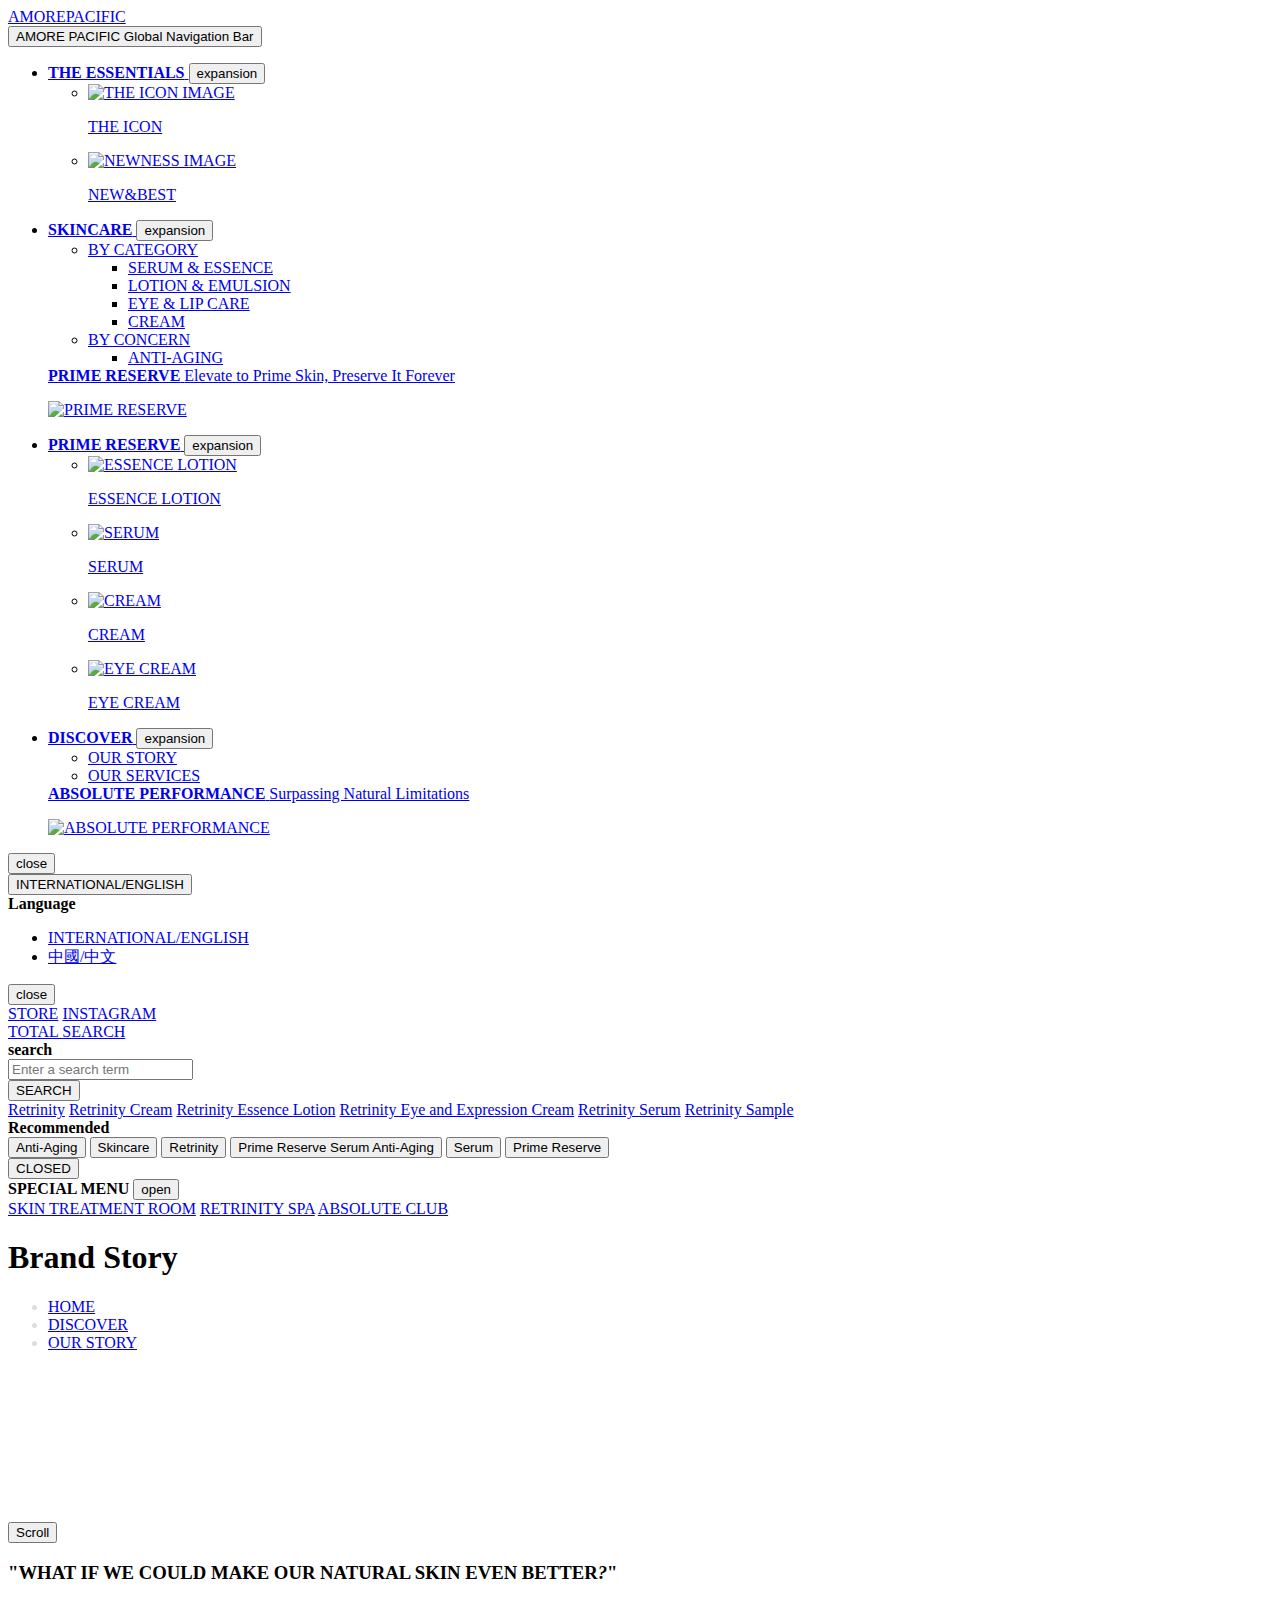
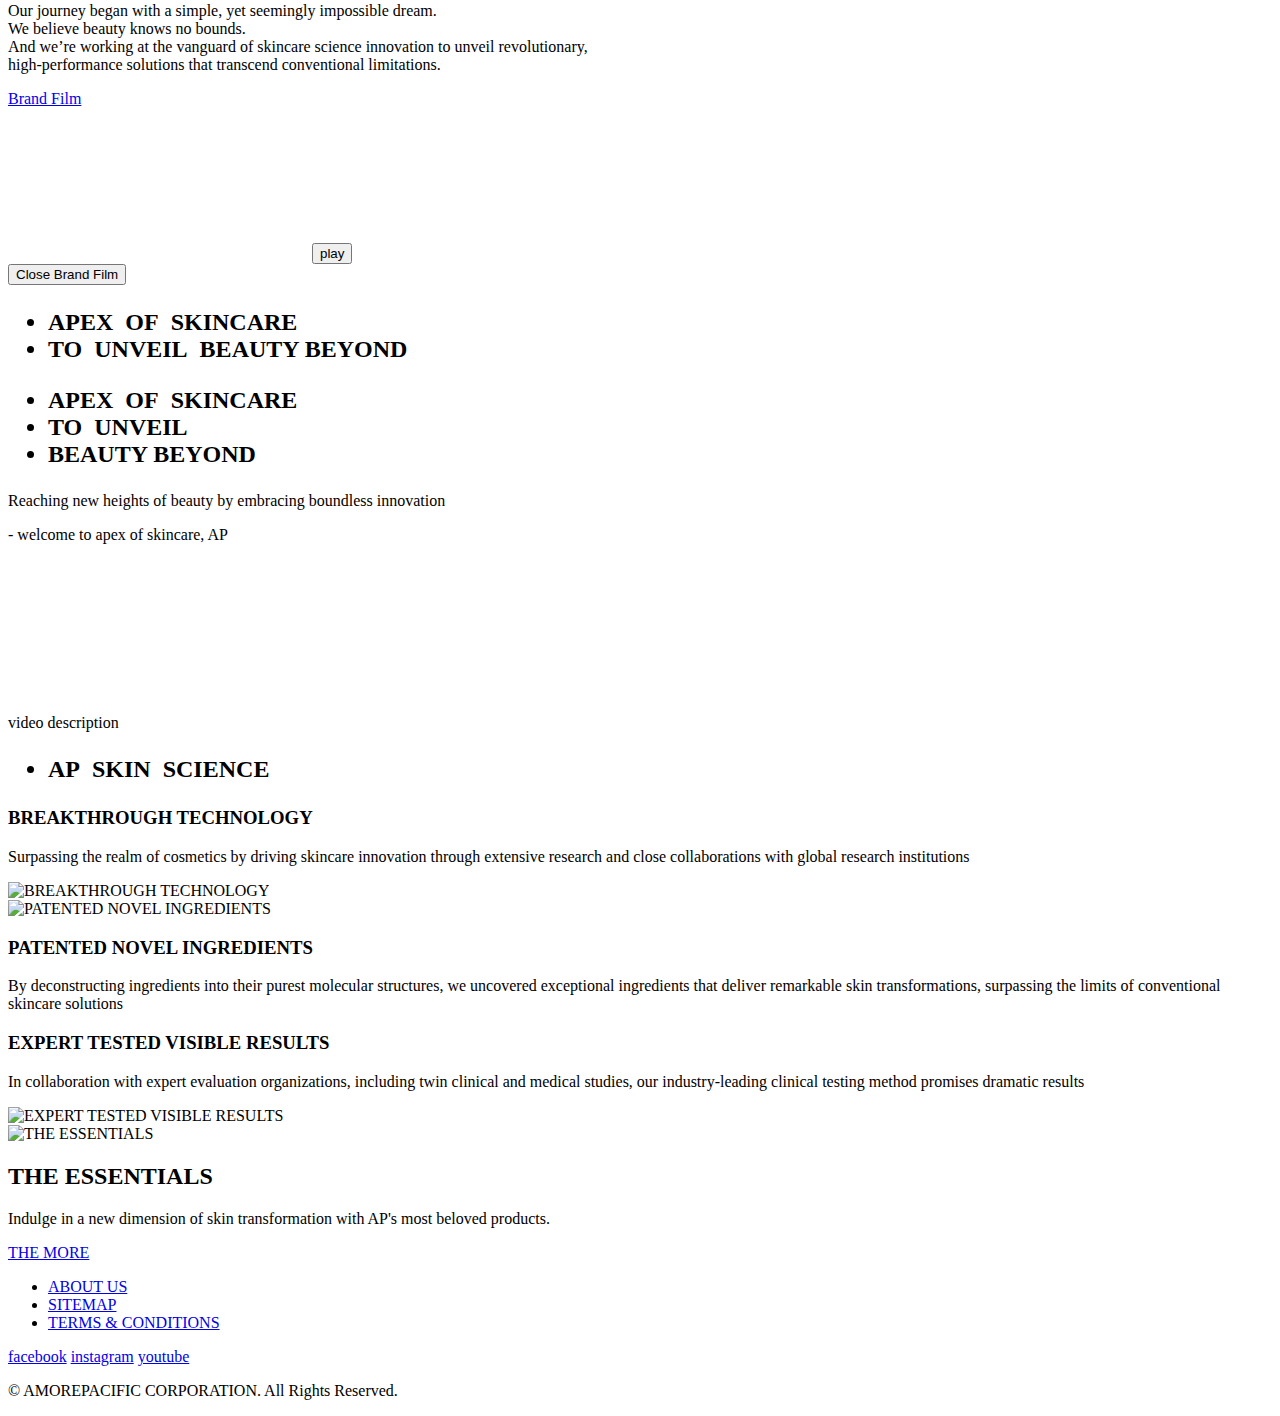
==== test.html @ 3312e4aa "Update test.html" ====
<!DOCTYPE html>
<html lang="en">
	<head>
		<meta charset="UTF-8" />
		<meta http-equiv="X-UA-Compatible" content="IE=Edge" />
		<meta name="viewport" content="width=device-width, minimum-scale=1.0, maximum-scale=1.0, user-scalable=no" />
		<meta name="format-detection" content="telephone=no" />

		<title>Brand Story | AP International</title>

		<link rel="canonical" href="https://www.ap-beauty.com/int/en/discover/our-story.html" />
		<meta name="description" content="Absolute Performance - We believe that beauty should have no limits,  pushing forward with our research, rejecting conventional wisdom until we uncovered the secret. " />
		<meta name="keywords" content="" />
		<meta property="og:type" content="website" />
		<meta property="og:title" content="Brand Story | AP International" />
		<meta property="og:description" content="Absolute Performance - We believe that beauty should have no limits,  pushing forward with our research, rejecting conventional wisdom until we uncovered the secret. " />
		<meta property="og:url" content="https://www.ap-beauty.com/int/en/discover/our-story.html" />
		<meta property="og:image" content="https://www.ap-beauty.com/int/en/meta/__icsFiles/afieldfile/2023/01/27/OG_Image_4.jpg" />
		<meta property="twitter:card" content="summary_large_image" />
		<meta property="twitter:title" content="Brand Story | AP International" />
		<meta property="twitter:description" content="Absolute Performance - We believe that beauty should have no limits,  pushing forward with our research, rejecting conventional wisdom until we uncovered the secret. " />
		<meta property="twitter:url" content="https://www.ap-beauty.com/int/en/discover/our-story.html" />
		<meta property="twitter:image" content="https://www.ap-beauty.com/int/en/meta/__icsFiles/afieldfile/2023/01/27/OG_Image_4.jpg" />
		<meta property="fb:app_id" content="" />
		<meta name="google-site-verification" content="olPkRQAANWqPnTp7lhngHnbXj6jCDC0pzddFtUQvUuQ" />

		<link rel="shortcut icon" href="https://amc.apglobal.com/image/384224417642/image_c3dqovni0d47f6dsfos191740l/-FICO" />
		<link rel="stylesheet" href="https://prd-en-int.ap-beauty.com/int/en/resource/css/import.css" />
		<!--import.css-->
		<script src="https://prd-en-int.ap-beauty.com/int/en/resource/js/jquery-3.6.3.min.js"></script>
		<!--jquery-3.6.3.min.js-->
		<script src="https://prd-en-int.ap-beauty.com/int/en/resource/js/common.js"></script>
		<!--common.js-->
		<script src="https://prd-en-int.ap-beauty.com/int/en/resource/js/search.js"></script>
		<!--search.js-->
		<script src="https://prd-en-int.ap-beauty.com/int/en/resource/js/swiper-bundle.min.js"></script>
		<script src="https://cdnjs.cloudflare.com/ajax/libs/gsap/3.11.3/gsap.min.js"></script>
		<script src="https://cdnjs.cloudflare.com/ajax/libs/gsap/3.11.3/ScrollTrigger.min.js"></script>
		<!--swiper-bundle.min.js-->
		<!-- Google Tag Manager -->
		<script>
			(function (w, d, s, l, i) {
				w[l] = w[l] || [];
				w[l].push({ "gtm.start": new Date().getTime(), event: "gtm.js" });
				var f = d.getElementsByTagName(s)[0],
					j = d.createElement(s),
					dl = l != "dataLayer" ? "&l=" + l : "";
				j.async = true;
				j.src = "https://www.googletagmanager.com/gtm.js?id=" + i + dl;
				f.parentNode.insertBefore(j, f);
			})(window, document, "script", "dataLayer", "GTM-N69CQLR");
		</script>
		<!-- End Google Tag Manager -->
	</head>
	<body>
		<!-- Google Tag Manager (noscript) -->
		<noscript><iframe src="https://www.googletagmanager.com/ns.html?id=GTM-N69CQLR" height="0" width="0" style="display: none; visibility: hidden"></iframe></noscript>
		<!-- End Google Tag Manager (noscript) -->

		<script>
			var dataLayer = dataLayer || [];
			var AP_DATA_GCID = "";
			var AP_DATA_CID = "";
			var AP_DATA_ISMEMBER = "";
			var AP_DATA_ISLOGIN = "";
			var AP_DATA_LOGINTYPE = "";
			var AP_DATA_CA = "";
			var AP_DATA_CD = "";
			var AP_DATA_CG = "";
			var AP_DATA_CT = "";

			var AP_DATA_SITENAME = "AP International";
			var AP_DATA_CHANNEL = /iPhone|iPod|iPad|BlackBerry|Android|Windows CE|LG|MOT|SAMSUNG|SonyEricsson/i.test(navigator.userAgent) ? "MOBILE" : "PC";
			var AP_DATA_PAGENAME = document.title;
			var AP_DATA_PAGETYPE = "";
			var AP_DATA_COUNTRY = "int";
			var AP_DATA_LANG = "en";
			var AP_DATA_BREAD = "HOME > DISCOVER > OUR STORY";

			console.log(AP_DATA_CHANNEL);
		</script>

		<div id="wrap">
			<!-- header -->
			<header id="header" ap-type="header" class="">
				<div class="layout_inner">
					<a href="javascript:void(0)" class="logo" ap-click-area="Header" ap-click-name="click Header" ap-click-data="Amorepacific Logo">AMOREPACIFIC</a>

					<nav id="gnb" ap-type="gnb">
						<!-- 23.02.08 태그변경 -->
						<button class="nv_btn" tabindex="0">AMORE PACIFIC Global Navigation Bar</button>
						<div class="gnb_inner">
							<ul class="gnb-1dep">
								<!-- THE ESSENTIALS -->
								<li class="gnb-1dep-item">
									<a href="javascript:void(0)" ap-click-area="GNB" ap-click-name="click GNB" ap-click-data="THE ESSENTIALS">
										<strong class="d1_a">THE ESSENTIALS</strong>
									</a>
									<button class="btn_lnb">expansion</button>
									<div class="lnb">
										<ul class="gnb-2dep">
											<li class="gnb-2dep-item">
												<a href="javascript:void(0)" ap-click-area="GNB" ap-click-name="click GNB" ap-click-data="THE ICON">
													<img src="../../resource/INT/images/temp/@gnb_img_01.png" alt="THE ICON IMAGE" />
													<p>THE ICON</p>
												</a>
											</li>
											<li class="gnb-2dep-item last">
												<a href="javascript:void(0)" ap-click-area="GNB" ap-click-name="click GNB" ap-click-data="NEWNESS">
													<img src="../../resource/INT/images/temp/@gnb_img_02.png" alt="NEWNESS IMAGE" />
													<p>NEW&BEST</p>
												</a>
											</li>
										</ul>
									</div>
								</li>

								<!-- SKINCARE -->
								<li class="gnb-1dep-item">
									<a href="javascript:void(0)" ap-click-area="GNB" ap-click-name="click GNB" ap-click-data="SKINCARE">
										<strong class="d1_a">SKINCARE</strong>
									</a>
									<button class="btn_lnb">expansion</button>
									<div class="lnb">
										<div class="screen">
											<ul class="gnb-2dep">
												<li class="gnb-2dep-item">
													<a href="javascript:void(0)" ap-click-area="GNB" ap-click-name="click GNB" ap-click-data="">BY CATEGORY</a>
													<ul class="gnb-3dep">
														<li class="gnb-3dep-item">
															<a href="javascript:void(0)" ap-click-area="GNB" ap-click-name="click GNB" ap-click-data="SERUM & ESSENCE">SERUM & ESSENCE</a>
														</li>
														<li class="gnb-3dep-item">
															<a href="javascript:void(0)" ap-click-area="GNB" ap-click-name="click GNB" ap-click-data="LOTION & EMULSION">LOTION & EMULSION</a>
														</li>
														<li class="gnb-3dep-item">
															<a href="javascript:void(0)" ap-click-area="GNB" ap-click-name="click GNB" ap-click-data="EYE & LIP CARE">EYE & LIP CARE</a>
														</li>
														<li class="gnb-3dep-item">
															<a href="javascript:void(0)" ap-click-area="GNB" ap-click-name="click GNB" ap-click-data="CREAM">CREAM</a>
														</li>
													</ul>
												</li>
												<li class="gnb-2dep-item">
													<a href="javascript:void(0)" ap-click-area="GNB" ap-click-name="click GNB" ap-click-data="BY CONCERN">BY CONCERN</a>
													<ul class="gnb-3dep">
														<li class="gnb-3dep-item">
															<a href="javascript:void(0)" ap-click-area="GNB" ap-click-name="click GNB" ap-click-data="ANTI-AGING">ANTI-AGING</a>
														</li>
													</ul>
												</li>
											</ul>
											<div class="banner last">
												<a href="javascript:void(0)">
													<div class="title">
														<!-- 23.02.08 태그변경 -->
														<strong>PRIME RESERVE</strong>
														<span>Elevate to Prime Skin, Preserve It Forever</span>
													</div>
													<p class="img">
														<img src="https://amc.apglobal.com/image/384224417642/image_dqauqnua3947l0i50m23m47r1f/-FJPG" alt="PRIME RESERVE" />
													</p>
												</a>
											</div>
										</div>
									</div>
								</li>

								<!-- PRIME RESERVE -->
								<li class="gnb-1dep-item">
									<a href="javascript:void(0)" ap-click-area="GNB" ap-click-name="click GNB" ap-click-data="PRIME RESERVE">
										<strong class="d1_a">PRIME RESERVE</strong>
									</a>
									<button class="btn_lnb">expansion</button>
									<div class="lnb">
										<!-- 221229 font-sm 추가 -->
										<ul class="gnb-2dep font-sm">
											<li class="gnb-2dep-item">
												<a href="javascript:void(0)" ap-click-area="GNB" ap-click-name="click GNB" ap-click-data="ESSENCE LOTION">
													<img src="../../resource/INT/images/temp/@gnb_img_04.png" alt="ESSENCE LOTION" />
													<p>ESSENCE LOTION</p>
												</a>
											</li>
											<li class="gnb-2dep-item">
												<a href="javascript:void(0)" ap-click-area="GNB" ap-click-name="click GNB" ap-click-data="SERUM">
													<img src="../../resource/INT/images/temp/@gnb_img_05.png" alt="SERUM" />
													<p>SERUM</p>
												</a>
											</li>
											<li class="gnb-2dep-item">
												<a href="javascript:void(0)" ap-click-area="GNB" ap-click-name="click GNB" ap-click-data="CREAM">
													<img src="../../resource/INT/images/temp/@gnb_img_07.png" alt="CREAM" />
													<p>CREAM</p>
												</a>
											</li>
											<li class="gnb-2dep-item last">
												<a href="javascript:void(0)" ap-click-area="GNB" ap-click-name="click GNB" ap-click-data="EYE & EXPRESSION">
													<img src="../../resource/INT/images/temp/@gnb_img_06.png" alt="EYE CREAM" />
													<p>EYE CREAM</p>
												</a>
											</li>
										</ul>
									</div>
								</li>

								<!-- DISCOVER -->
								<li class="gnb-1dep-item">
									<a href="javascript:void(0)" ap-click-area="GNB" ap-click-name="click GNB" ap-click-data="DISCOVER">
										<strong class="d1_a">DISCOVER</strong>
									</a>
									<button class="btn_lnb">expansion</button>
									<div class="lnb active">
										<div class="screen">
											<ul class="gnb-2dep">
												<li class="gnb-2dep-item">
													<a href="javascript:void(0)" ap-click-area="GNB" ap-click-name="click GNB" ap-click-data="OUR STORY">OUR STORY</a>
												</li>
												<li class="gnb-2dep-item">
													<a href="javascript:void(0)" ap-click-area="GNB" ap-click-name="click GNB" ap-click-data="OUR SERVICES">OUR SERVICES</a>
												</li>
											</ul>
											<div class="banner last">
												<a href="javascript:void(0)">
													<div class="title">
														<!-- 23.02.08 태그변경 -->
														<strong>ABSOLUTE PERFORMANCE</strong>
														<span>Surpassing Natural Limitations</span>
													</div>
													<p class="img">
														<img src="https://amc.apglobal.com/image/384224417642/image_rka850a3610cldkgbbo84fjc2u/-FJPG" alt="ABSOLUTE PERFORMANCE" />
													</p>
												</a>
											</div>
										</div>
									</div>
								</li>
							</ul>
						</div>
						<button class="gnb_close">close</button>
					</nav>

					<div class="utility">
						<!-- 언어 설정 -->
						<div class="language">
							<button class="btn_open">INTERNATIONAL/ENGLISH</button>
							<div class="box">
								<strong class="title">Language</strong>
								<ul>
									<!-- 활성화 되있는 언어 -->
									<li class="active">
										<a href="javascript:viod(0)" lang="en" ap-click-area="header" ap-click-name="Select Country" ap-click-data="us/en">INTERNATIONAL/ENGLISH</a>
									</li>
									<li>
										<a href="javascript:viod(0)" lang="zh" ap-click-area="header" ap-click-name="Select Country" ap-click-data="hk/zh">中國/中文</a>
									</li>
								</ul>
								<button class="language_close">close</button>
							</div>
						</div>
						<!-- 기타 메뉴 -->
						<div class="utility_item">
							<a href="javascript:void(0)" class="btn_store" ap-click-area="Store" ap-click-name="click - Find a Store" ap-click-data="Find Store">STORE</a>
							<a href="https://www.instagram.com/amorepacificgroup.official" target="_blank" title="new window" class="btn_insragram" ap-click-area="header" ap-click-name="click header" ap-click-data="INSTAGRAM">INSTAGRAM</a>
						</div>
						<a href="javascript:void(0)" class="btn_search" ap-click-area="header" ap-click-name="click header" ap-click-data="TOTAL SEARCH">TOTAL SEARCH</a>
					</div>
				</div>

				<!-- 검색 -->
				<div class="search_wrap">
					<section class="search_innre">
						<div class="search_box">
							<!-- 23.02.08 태그변경 -->
							<strong class="title">search</strong>
							<div class="input">
								<label>
									<input type="search" placeholder="Enter a search term" />
								</label>
							</div>
							<button ap-click-area="header" ap-click-name="click Header">SEARCH</button>
							<!-- 자동완성 최대 10개 -->
							<div class="autocomplete">
								<a href="javascript:void(0)" ap-click-area="header" ap-click-name="click autocomplete" ap-click-data="Retrinity">Retrinity</a>
								<a href="javascript:void(0)" ap-click-area="header" ap-click-name="click autocomplete" ap-click-data="Retrinity Cream">Retrinity Cream</a>
								<a href="javascript:void(0)" ap-click-area="header" ap-click-name="click autocomplete" ap-click-data="Retrinity Essence Lotion">Retrinity Essence Lotion</a>
								<a href="javascript:void(0)" ap-click-area="header" ap-click-name="click autocomplete" ap-click-data="Retrinity Eye and Expression Cream">Retrinity Eye and Expression Cream</a>
								<a href="javascript:void(0)" ap-click-area="header" ap-click-name="click autocomplete" ap-click-data="Retrinity Serum">Retrinity Serum</a>
								<a href="javascript:void(0)" ap-click-area="header" ap-click-name="click autocomplete" ap-click-data="Retrinity Sample">Retrinity Sample</a>
							</div>
						</div>
						<div class="search_keyword">
							<strong>Recommended</strong>
							<div class="keyword_item">
								<button>Anti-Aging</button>
								<button>Skincare</button>
								<button>Retrinity</button>
								<button>Prime Reserve Serum Anti-Aging</button>
								<button>Serum</button>
								<button>Prime Reserve</button>
							</div>
						</div>
					</section>
					<button class="btn_close">
						<span>CLOSED</span>
					</button>
				</div>
				<!-- // 검색 -->

				<div class="special_menu">
					<!-- 23.02.08 태그변경 -->
					<strong>SPECIAL MENU</strong>
					<button class="open_btn">open</button>
					<div class="link">
						<!-- <a href="javascript:void(0)" ap-click-area="floating menu" ap-click-name="click floating menu" ap-click-data="SIGNATURE GIFT WRAPPING">SIGNATURE GIFT WRAPPING</a> -->
						<a href="javascript:void(0)" ap-click-area="floating menu" ap-click-name="click floating menu" ap-click-data="SKIN TREATMENT ROOM">SKIN TREATMENT ROOM</a>
						<a href="javascript:void(0)" ap-click-area="floating menu" ap-click-name="click floating menu" ap-click-data="RETRINITY SPA">RETRINITY SPA</a>
						<a href="javascript:void(0)" ap-click-area="floating menu" ap-click-name="click floating menu" ap-click-data="ABSOLUTE CLUB">ABSOLUTE CLUB</a>
					</div>
				</div>
			</header>
			<!-- // header -->
			
			<link rel="stylesheet" href="./story/int_common.css" />

<main id="container" ap-type="content">
	<h1>Brand Story</h1>
	<article id="content" class="our_story">
		<ul class="breadcrumbs">
			<li style="color: #dddddd">
				<a href="/int/en/index.html">HOME</a>
			</li>
			<li style="color: #dddddd">
				<a href="/int/en/discover/our-story.html">DISCOVER</a>
			</li>
			<li style="color: #dddddd">
				<a href="/int/en/discover/our-story.html">OUR STORY</a>
			</li>
		</ul>

		<section class="story_keyvisual sclElm">
			<div class="kv_video">
				<video poster="/int/en/resource/images/discover/our_story_apmonogram_poster_int_231027.jpg" src="/int/en/resource/images/discover/our_story_apmonogram_int_231027.mp4" autoplay muted playsinline loop></video>
			</div>
			<button class="btn_scroll">Scroll</button>
		</section>
		
		<section class="story_brand scroll_ani sclElm">
			<div class="brand_intro">
				<div class="text_info" tabindex="0">
					<div class="text_area">
						<h3>"WHAT IF WE COULD MAKE OUR NATURAL SKIN EVEN BETTER<em>?</em>"</h3>
						<p>
							Our journey began with a simple, yet seemingly impossible dream.<br>								
							We believe beauty knows no bounds. <br>
							And we’re working at the vanguard of skincare science innovation to unveil revolutionary, <br>
							high-performance solutions that transcend conventional limitations.
						</p>
						<a href="#" class="btn_more btn_right box">Brand Film</a>
					</div>
				</div>
			</div>
			<div class="interview_video">
				<div class="video">
					<video src="/int/en/resource/images/discover/our_story_brandfilm_int_231027.mp4#t=0.001" id="video1" playsinline>Brand Film</video>
					<button class="play_btn" onclick="playHz('video1')">play</button>
				</div>
				<button class="btn_more btn_left" onclick="pauseHz('video1')">Close Brand Film</button>
			</div>
			<script>
				
			</script>
		</section>

		<section class="story_content sclElm_last">
			<div class="key_line dark scroll_ani" tabindex="0">
				<div class="text_info">
					<h2>
						<ul class="title only_pc">
							<li>
								<span>APEX&nbsp;</span>
								<span>OF&nbsp;</span>
								<span>SKINCARE&nbsp;</span>
							</li>
							<li>
								<span>TO&nbsp;</span>
								<span>UNVEIL&nbsp;</span>
								<span>BEAUTY</span>
								<span>BEYOND</span>
							</li>
						</ul>
						<ul class="title only_mobile">
							<li>
								<span>APEX&nbsp;</span>
								<span>OF&nbsp;</span>
								<span>SKINCARE&nbsp;</span>
							</li>
							<li>
								<span>TO&nbsp;</span>
								<span>UNVEIL&nbsp;</span>
							</li>
							<li>
								<span>BEAUTY</span>
								<span>BEYOND</span>
							</li>
						</ul>
					</h2>
					<div>
						<p>Reaching new heights of beauty by embracing boundless innovation</p>
						<p> - welcome to apex of skincare, AP</p>
					</div>
				</div>
				<div class="video">
					<video poster="/int/en/resource/images/discover/our_story_slogan_poster_int_231027.jpg" src="/int/en/resource/images/discover/our_story_slogan_int_231027.mp4" muted autoplay loop playsinline>video description</video>
					<div class="voddescription">video description</div>
					<div class="box" data-trigger="our_story-trigger_box_sub-box"></div>
				</div>
			</div>

			<div class="skin_science" tabindex="0">
				<h2>
					<ul class="title scroll_ani">
						<li>
							<span>AP&nbsp;</span>
							<span>SKIN&nbsp;</span>
							<span>SCIENCE&nbsp;</span>
						</li>
					</ul>
				</h2>

				<div class="screen">
					<div class="type_a scroll_ani">
						<div class="text_info">
							<h3>BREAKTHROUGH TECHNOLOGY</h3>
							<p>Surpassing the realm of cosmetics by driving skincare innovation through extensive research and close collaborations with global research institutions</p>
						</div>
						<span class="img mix_luminosity scroll_ani">
							<picture>
								<source srcset="/int/en/resource/images/discover/our_story_img_1_mo_int_231027.jpg" media="(max-width: 768px)">
								<img src="/int/en/resource/images/discover/our_story_img_1_pc_int_231027.jpg" alt="BREAKTHROUGH TECHNOLOGY">
							</picture>
						</span>
					</div>
					<div class="type_b scroll_ani">
						<span class="img">
							<picture>
								<source srcset="/int/en/resource/images/discover/our_story_img_2_mo_int_231027.jpg" media="(max-width: 768px)">
								<img src="/int/en/resource/images/discover/our_story_img_2_pc_int_231027.jpg" alt="PATENTED NOVEL INGREDIENTS">
							</picture>
						</span>
						<div class="text_info scroll_ani">
							<h3>PATENTED NOVEL INGREDIENTS</h3>
							<p>By deconstructing ingredients into their purest molecular structures, we uncovered exceptional ingredients that deliver remarkable skin transformations, surpassing the limits of conventional skincare solutions</p>
						</div>
					</div>
					<div class="type_c scroll_ani">
						<div class="text_info">
							<h3>EXPERT TESTED VISIBLE RESULTS</h3>
							<p>In collaboration with expert evaluation organizations, including twin clinical and medical studies, our industry-leading clinical testing method promises dramatic results</p>
						</div>
						<span class="img mix_luminosity scroll_ani">
							<picture>
								<source srcset="/int/en/resource/images/discover/our_story_img_3_mo_int_231027.jpg" media="(max-width: 768px)">
								<img src="/int/en/resource/images/discover/our_story_img_3_pc_int_231027.jpg" alt="EXPERT TESTED VISIBLE RESULTS">
							</picture>
						</span>
					</div>
				</div>
			</div>

			<div class="collection scroll_ani_half" tabindex="0">
				<div class="layout_inner">
					<div class="bg_wrap">
						<img src="https://amc.apglobal.com/image/384224417642/image_k19832uit93s14chdmsbbc9p6u/-FJPG" alt="THE ESSENTIALS" />
					</div>
					<h2>
						<span>THE ESSENTIALS</span>
					</h2>
					<p>
						Indulge in a new dimension of skin transformation with AP's most beloved products.
					</p>
					<a href="/int/en/pr/prime-reserve.html">THE MORE</a>
				</div>
			</div>
		</section>

	</article>
</main>
<script>
	$(".btn_scroll").on("click", function () {
		$("html,body")
			.stop()
			.animate({ scrollTop: $(".story_brand").offset().top + "px" }, 100);
	});


	if (window.innerWidth) {
		if (window.innerWidth < 1281) {
			var headerH = 61;
		} else {
			var headerH = 83;
		}
	}
	// 스크롤 모션
	var scrollAnchorFlag = false;
	var lastY;

	function scrollAnchor(target) {

		$(target).each(
			function (index) {
				$(this).on("touchmove", function (e) {
					var currentY = e.originalEvent.touches[0].clientY;
					if(currentY > lastY){
						// moved down
						console.log('moved down')
						console.log(e.currentTarget)
						$("html,body")
							.stop()
							.animate(
								{
									scrollTop: 500 + "px",
								}
							);
					}else if(currentY < lastY){
						// moved up
						console.log('moved up')
					}
					lastY = currentY;
				});
			});
		/* $(target).each(
			function (index) {
				$(this).on("mousewheel DOMMouseScroll", function (e) {
					e.preventDefault();
					e.stopPropagation();
					var delta = 0;
					if (!event) event = window.event;
					if (event.wheelDelta) {
						delta = event.wheelDelta / 120;
						if (window.opera) delta = -delta;
					} else if (event.detail) delta = -event.detail / 3;
					var moveTop = $(window).scrollTop();
					// 마우스휠을 위에서 아래로
					if (delta < 0) {
						var tt = "down";
						if (index + 1 < $(target).length) {
							moveTop =
								$(target)
									.eq(index + 1)
									.offset().top - headerH;
						} else {
							moveTop = $(".sclElm_last").offset().top - headerH;
						}
						// 마우스휠을 아래에서 위로
					} else {
						var tt = "up";
						if (index - 1 > 0) {
							moveTop =
								$(target)
									.eq(index - 1)
									.offset().top - headerH;
						} else {
							moveTop = 0;
						}
					}

					if (!$("body").hasClass("scrollDisable") && scrollAnchorFlag == false) {
						scrollAnchorFlag = true;
						// 화면 이동 0.1초(100)
						$("html,body")
							.stop()
							.animate(
								{
									scrollTop: moveTop + "px",
								},
								{
									duration: 100,
									complete: function () {
										scrollAnchorFlag = false;
										//console.log(tt);
									},
								}
							);
					}
				});
			},
			{ passive: true }
		); */
	}
	// scroll active
	const io = new IntersectionObserver(
		(entries) => {
			entries.forEach((entry) => {
				if (entry.isIntersecting) {
					entry.target.classList.add("active");
				} else {
					entry.target.classList.remove("active");
				}
			});
		},
		{
			threshold: 0.1,
		}
	);

	const aniList = document.querySelectorAll(".scroll_ani,.scroll_ani_half");
	aniList.forEach((el) => {
		io.observe(el);
	});

	scrollAnchor(".sclElm");

	function playHz(idn) {
		document.getElementById(idn).play();
		document.getElementById(idn).controls = true;
		setInterval(function () {
			if ($("#" + idn).prop("ended")) {
				$("#" + idn)
					.siblings(".play_btn")
					.fadeIn();
				document.getElementById(idn).controls = false;
			}
		}, 200);
	}
	function pauseHz(idn) {
		document.getElementById(idn).pause();
		document.getElementById(idn).controls = false;
		$(".play_btn").fadeIn();
	}

	// 비디오 재생 아이콘
	$(".play_btn").click(function () {
		$(this).fadeOut();
	});
	$(".item.right .btn_more").click(function () {
		$(this).siblings(".video").children(".play_btn").fadeIn();
	});

	// 인터뷰 영상 노출
	$(".btn_right").click(function (e) {
		offsetY = window.pageYOffset;
		pauseHz('video1');
		$("body").addClass("scrollDisable");
		$('.interview_video').addClass("on");
		e.preventDefault();
	});
	$(".btn_left").click(function (e) {
		$("body").removeClass("scrollDisable");
		$(window).scrollTop(offsetY);
		$('.interview_video').removeClass("on");
		e.preventDefault();
	});
</script>

			<footer id="footer" ap-type="footer">
				<div class="layout_inner">
					<ul class="footer_menu">
						<li>
							<a href="https://www.apgroup.com/int/en/index.html" target="_blank" title="new window" ap-click-area="Footer" ap-click-name="click Footer" ap-click-data="ABOUT US">ABOUT US</a>
						</li>
						<li>
							<a href="/int/en/util/sitemap/sitemap.html" ap-click-area="Footer" ap-click-name="click Footer" ap-click-data="SITEMAP">SITEMAP</a>
						</li>
						<li>
							<a href="/int/en/util/terms-conditions/terms-conditions.html" ap-click-area="Footer" ap-click-name="click Footer" ap-click-data="TERMS&CONDITIONS">TERMS & CONDITIONS</a>
						</li>
					</ul>
					<div class="footer_sns">
						<a href="https://www.facebook.com/amorepacific.official/" target="_blank" class="sns_facebook" title="Facebook" ap-click-area="footer" ap-click-name="Click Footer" ap-click-data="Facebook">facebook</a>
						<a href="https://www.instagram.com/amorepacificgroup.official" target="_blank" class="sns_instagram" title="Instagram" ap-click-area="footer" ap-click-name="Click Footer" ap-click-data="Instagram">instagram</a>
						<a href="https://www.youtube.com/c/AmorepacificGroup" target="_blank" class="sns_youtube" title="Youtube" ap-click-area="footer" ap-click-name="Click Footer" ap-click-data="Youtube">youtube</a>
					</div>
					<p class="copyright">&#169; AMOREPACIFIC CORPORATION. All Rights Reserved.</p>
				</div>
			</footer>
			<div class="dim"></div>
		</div>

		<script type="application/ld+json">
			{
			    "@context": "https://schema.org",
			    "@type": "BreadcrumbList",
			    "itemListElement": [
			        {
			            "@type": "ListItem",
			            "position": "1"
			            "name": "HOME",
			            "item": "https://www.ap-beauty.com/int/en/index.html"
			        },
			        {
			            "@type": "ListItem",
			            "position": "2"
			            "name": "DISCOVER",
			            "item": "https://www.ap-beauty.com/int/en/discover/our-story.html"
			        },
			        {
			            "@type": "ListItem",
			            "position": "3"
			            "name": "OUR STORY",
			            "item": "https://www.ap-beauty.com/int/en/discover/our-story.html"
			        }
			    ]
			}
		</script>
	</body>
</html>
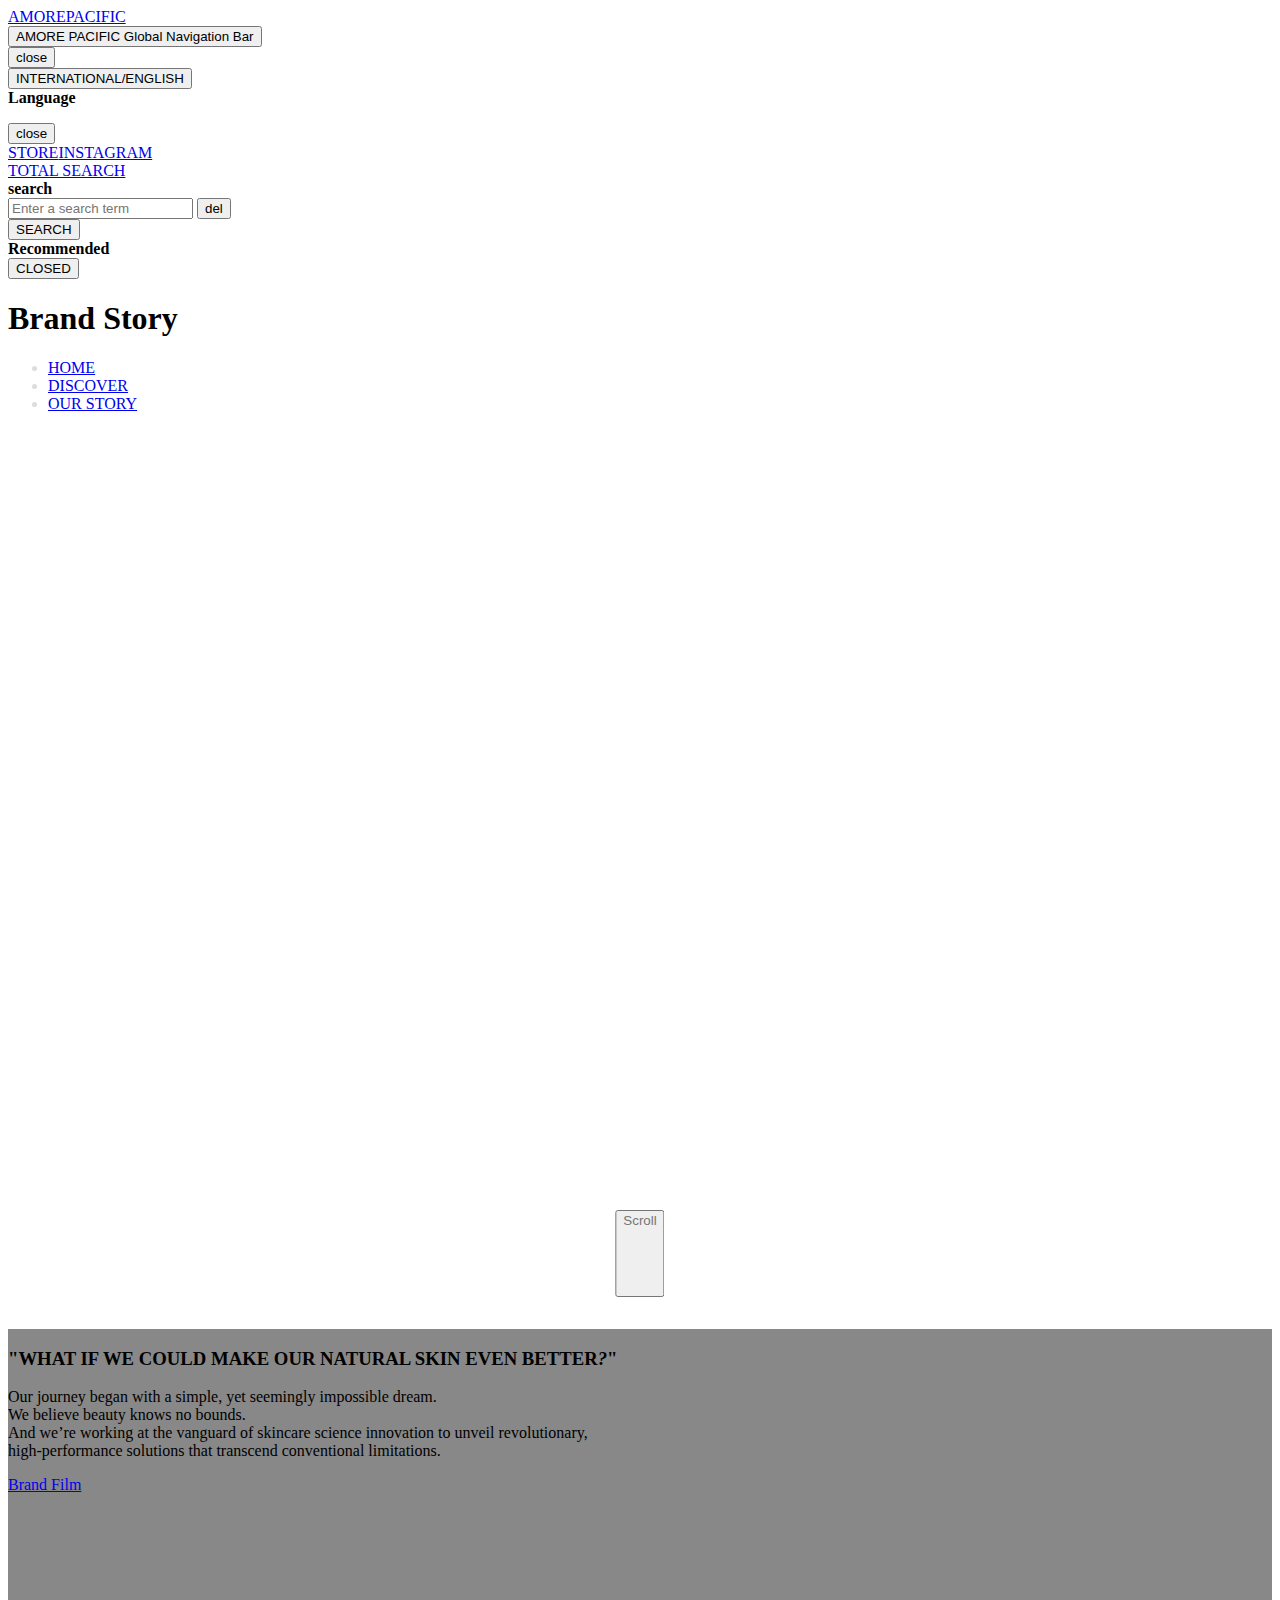
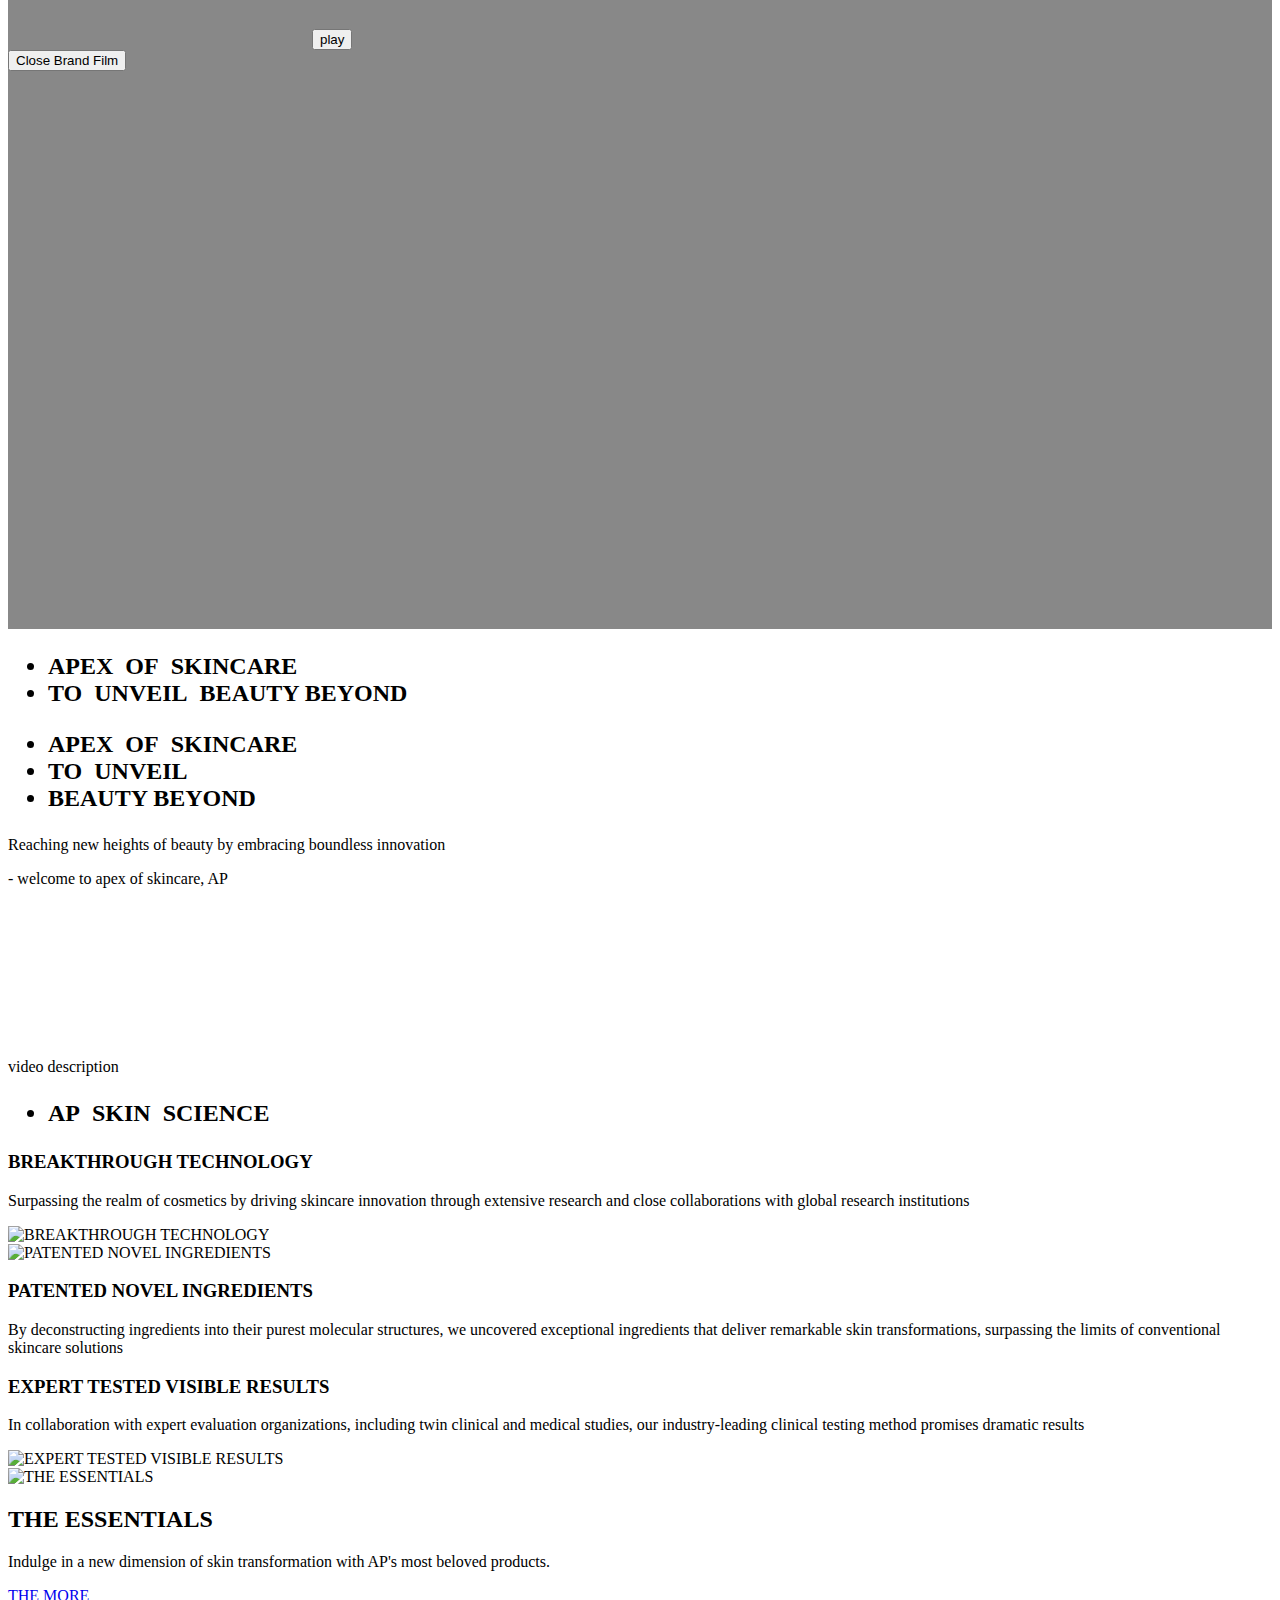
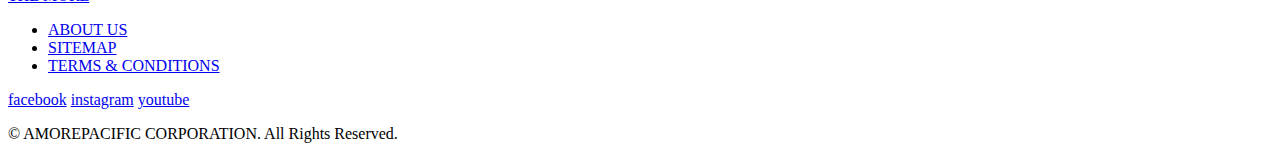
==== commit 84bb00fe: "Update test.html" ====
--- a/test.html
+++ b/test.html
@@ -34,9 +34,9 @@
 		<script src="https://prd-en-int.ap-beauty.com/int/en/resource/js/search.js"></script>
 		<!--search.js-->
 		<script src="https://prd-en-int.ap-beauty.com/int/en/resource/js/swiper-bundle.min.js"></script>
+		<!--swiper-bundle.min.js-->
 		<script src="https://cdnjs.cloudflare.com/ajax/libs/gsap/3.11.3/gsap.min.js"></script>
 		<script src="https://cdnjs.cloudflare.com/ajax/libs/gsap/3.11.3/ScrollTrigger.min.js"></script>
-		<!--swiper-bundle.min.js-->
 		<!-- Google Tag Manager -->
 		<script>
 			(function (w, d, s, l, i) {
@@ -76,196 +76,48 @@
 			var AP_DATA_COUNTRY = "int";
 			var AP_DATA_LANG = "en";
 			var AP_DATA_BREAD = "HOME > DISCOVER > OUR STORY";
-
-			console.log(AP_DATA_CHANNEL);
 		</script>
+		<style>
+			.our_story {margin-top:0 !important}
+				.our_story .breadcrumbs {top:17.7rem}
+				.scroll .our_story .breadcrumbs {top:10.3rem}
+				.our_story .story_keyvisual{position: relative}
+				.our_story .story_keyvisual .kv_video{overflow:hidden;height: 100vh;}
+				.our_story .story_keyvisual .kv_video video{height:100%;object-fit:cover}
+				.our_story .story_keyvisual .btn_scroll {color:#767676; padding-bottom:4.2rem; position:absolute; bottom:2rem; left:50%; transform: translateX(-50%); z-index:100}
+				.our_story .story_keyvisual .btn_scroll::after {content:""; display:block; color:#fff; width:3.6rem; height:1.3rem; background:url('https://d3dims7uu70rdw.cloudfront.net/image/384224417642/image_3afi6t3t0t7td1ai34l2qin56n/-FPNG') no-repeat; position:absolute; left:calc(50% - 1.8rem)}
+				.our_story .story_brand{overflow:hidden;position: relative;height:100vh;background:#888 url("/int/en/resource/images/discover/our_story_brandfilm_pc_int_231027.jpg") no-repeat;background-size: cover}
+				.pin{padding-top:62px!important;}
+		</style>
 
 		<div id="wrap">
-			<!-- header -->
-			<header id="header" ap-type="header" class="">
+			<header id="header" ap-type="header">
 				<div class="layout_inner">
-					<a href="javascript:void(0)" class="logo" ap-click-area="Header" ap-click-name="click Header" ap-click-data="Amorepacific Logo">AMOREPACIFIC</a>
-
+					<a href="/int/en/index.html" ap-click-area="Header" ap-click-name="click Header" ap-click-data="Amorepacific Logo" class="logo">AMOREPACIFIC</a>
 					<nav id="gnb" ap-type="gnb">
 						<!-- 23.02.08 태그변경 -->
-						<button class="nv_btn" tabindex="0">AMORE PACIFIC Global Navigation Bar</button>
-						<div class="gnb_inner">
-							<ul class="gnb-1dep">
-								<!-- THE ESSENTIALS -->
-								<li class="gnb-1dep-item">
-									<a href="javascript:void(0)" ap-click-area="GNB" ap-click-name="click GNB" ap-click-data="THE ESSENTIALS">
-										<strong class="d1_a">THE ESSENTIALS</strong>
-									</a>
-									<button class="btn_lnb">expansion</button>
-									<div class="lnb">
-										<ul class="gnb-2dep">
-											<li class="gnb-2dep-item">
-												<a href="javascript:void(0)" ap-click-area="GNB" ap-click-name="click GNB" ap-click-data="THE ICON">
-													<img src="../../resource/INT/images/temp/@gnb_img_01.png" alt="THE ICON IMAGE" />
-													<p>THE ICON</p>
-												</a>
-											</li>
-											<li class="gnb-2dep-item last">
-												<a href="javascript:void(0)" ap-click-area="GNB" ap-click-name="click GNB" ap-click-data="NEWNESS">
-													<img src="../../resource/INT/images/temp/@gnb_img_02.png" alt="NEWNESS IMAGE" />
-													<p>NEW&BEST</p>
-												</a>
-											</li>
-										</ul>
-									</div>
-								</li>
-
-								<!-- SKINCARE -->
-								<li class="gnb-1dep-item">
-									<a href="javascript:void(0)" ap-click-area="GNB" ap-click-name="click GNB" ap-click-data="SKINCARE">
-										<strong class="d1_a">SKINCARE</strong>
-									</a>
-									<button class="btn_lnb">expansion</button>
-									<div class="lnb">
-										<div class="screen">
-											<ul class="gnb-2dep">
-												<li class="gnb-2dep-item">
-													<a href="javascript:void(0)" ap-click-area="GNB" ap-click-name="click GNB" ap-click-data="">BY CATEGORY</a>
-													<ul class="gnb-3dep">
-														<li class="gnb-3dep-item">
-															<a href="javascript:void(0)" ap-click-area="GNB" ap-click-name="click GNB" ap-click-data="SERUM & ESSENCE">SERUM & ESSENCE</a>
-														</li>
-														<li class="gnb-3dep-item">
-															<a href="javascript:void(0)" ap-click-area="GNB" ap-click-name="click GNB" ap-click-data="LOTION & EMULSION">LOTION & EMULSION</a>
-														</li>
-														<li class="gnb-3dep-item">
-															<a href="javascript:void(0)" ap-click-area="GNB" ap-click-name="click GNB" ap-click-data="EYE & LIP CARE">EYE & LIP CARE</a>
-														</li>
-														<li class="gnb-3dep-item">
-															<a href="javascript:void(0)" ap-click-area="GNB" ap-click-name="click GNB" ap-click-data="CREAM">CREAM</a>
-														</li>
-													</ul>
-												</li>
-												<li class="gnb-2dep-item">
-													<a href="javascript:void(0)" ap-click-area="GNB" ap-click-name="click GNB" ap-click-data="BY CONCERN">BY CONCERN</a>
-													<ul class="gnb-3dep">
-														<li class="gnb-3dep-item">
-															<a href="javascript:void(0)" ap-click-area="GNB" ap-click-name="click GNB" ap-click-data="ANTI-AGING">ANTI-AGING</a>
-														</li>
-													</ul>
-												</li>
-											</ul>
-											<div class="banner last">
-												<a href="javascript:void(0)">
-													<div class="title">
-														<!-- 23.02.08 태그변경 -->
-														<strong>PRIME RESERVE</strong>
-														<span>Elevate to Prime Skin, Preserve It Forever</span>
-													</div>
-													<p class="img">
-														<img src="https://amc.apglobal.com/image/384224417642/image_dqauqnua3947l0i50m23m47r1f/-FJPG" alt="PRIME RESERVE" />
-													</p>
-												</a>
-											</div>
-										</div>
-									</div>
-								</li>
-
-								<!-- PRIME RESERVE -->
-								<li class="gnb-1dep-item">
-									<a href="javascript:void(0)" ap-click-area="GNB" ap-click-name="click GNB" ap-click-data="PRIME RESERVE">
-										<strong class="d1_a">PRIME RESERVE</strong>
-									</a>
-									<button class="btn_lnb">expansion</button>
-									<div class="lnb">
-										<!-- 221229 font-sm 추가 -->
-										<ul class="gnb-2dep font-sm">
-											<li class="gnb-2dep-item">
-												<a href="javascript:void(0)" ap-click-area="GNB" ap-click-name="click GNB" ap-click-data="ESSENCE LOTION">
-													<img src="../../resource/INT/images/temp/@gnb_img_04.png" alt="ESSENCE LOTION" />
-													<p>ESSENCE LOTION</p>
-												</a>
-											</li>
-											<li class="gnb-2dep-item">
-												<a href="javascript:void(0)" ap-click-area="GNB" ap-click-name="click GNB" ap-click-data="SERUM">
-													<img src="../../resource/INT/images/temp/@gnb_img_05.png" alt="SERUM" />
-													<p>SERUM</p>
-												</a>
-											</li>
-											<li class="gnb-2dep-item">
-												<a href="javascript:void(0)" ap-click-area="GNB" ap-click-name="click GNB" ap-click-data="CREAM">
-													<img src="../../resource/INT/images/temp/@gnb_img_07.png" alt="CREAM" />
-													<p>CREAM</p>
-												</a>
-											</li>
-											<li class="gnb-2dep-item last">
-												<a href="javascript:void(0)" ap-click-area="GNB" ap-click-name="click GNB" ap-click-data="EYE & EXPRESSION">
-													<img src="../../resource/INT/images/temp/@gnb_img_06.png" alt="EYE CREAM" />
-													<p>EYE CREAM</p>
-												</a>
-											</li>
-										</ul>
-									</div>
-								</li>
-
-								<!-- DISCOVER -->
-								<li class="gnb-1dep-item">
-									<a href="javascript:void(0)" ap-click-area="GNB" ap-click-name="click GNB" ap-click-data="DISCOVER">
-										<strong class="d1_a">DISCOVER</strong>
-									</a>
-									<button class="btn_lnb">expansion</button>
-									<div class="lnb active">
-										<div class="screen">
-											<ul class="gnb-2dep">
-												<li class="gnb-2dep-item">
-													<a href="javascript:void(0)" ap-click-area="GNB" ap-click-name="click GNB" ap-click-data="OUR STORY">OUR STORY</a>
-												</li>
-												<li class="gnb-2dep-item">
-													<a href="javascript:void(0)" ap-click-area="GNB" ap-click-name="click GNB" ap-click-data="OUR SERVICES">OUR SERVICES</a>
-												</li>
-											</ul>
-											<div class="banner last">
-												<a href="javascript:void(0)">
-													<div class="title">
-														<!-- 23.02.08 태그변경 -->
-														<strong>ABSOLUTE PERFORMANCE</strong>
-														<span>Surpassing Natural Limitations</span>
-													</div>
-													<p class="img">
-														<img src="https://amc.apglobal.com/image/384224417642/image_rka850a3610cldkgbbo84fjc2u/-FJPG" alt="ABSOLUTE PERFORMANCE" />
-													</p>
-												</a>
-											</div>
-										</div>
-									</div>
-								</li>
-							</ul>
-						</div>
+						<button class="nv_btn">AMORE PACIFIC Global Navigation Bar</button>
+						<div class="gnb_inner" id="gnb_inner"></div>
 						<button class="gnb_close">close</button>
 					</nav>
-
 					<div class="utility">
 						<!-- 언어 설정 -->
 						<div class="language">
 							<button class="btn_open">INTERNATIONAL/ENGLISH</button>
 							<div class="box">
 								<strong class="title">Language</strong>
-								<ul>
-									<!-- 활성화 되있는 언어 -->
-									<li class="active">
-										<a href="javascript:viod(0)" lang="en" ap-click-area="header" ap-click-name="Select Country" ap-click-data="us/en">INTERNATIONAL/ENGLISH</a>
-									</li>
-									<li>
-										<a href="javascript:viod(0)" lang="zh" ap-click-area="header" ap-click-name="Select Country" ap-click-data="hk/zh">中國/中文</a>
-									</li>
-								</ul>
+								<ul id="language_list"></ul>
 								<button class="language_close">close</button>
 							</div>
 						</div>
 						<!-- 기타 메뉴 -->
 						<div class="utility_item">
-							<a href="javascript:void(0)" class="btn_store" ap-click-area="Store" ap-click-name="click - Find a Store" ap-click-data="Find Store">STORE</a>
-							<a href="https://www.instagram.com/amorepacificgroup.official" target="_blank" title="new window" class="btn_insragram" ap-click-area="header" ap-click-name="click header" ap-click-data="INSTAGRAM">INSTAGRAM</a>
+							<a href="/int/en/util/store/store.html" class="btn_store" ap-click-area="Store" ap-click-name="click - Find a Store" ap-click-data="Find Store">STORE</a
+							><a href="https://www.instagram.com/amorepacificgroup.official" target="_blank" title="new window" class="btn_insragram" ap-click-area="header" ap-click-name="click header" ap-click-data="INSTAGRAM">INSTAGRAM</a>
 						</div>
 						<a href="javascript:void(0)" class="btn_search" ap-click-area="header" ap-click-name="click header" ap-click-data="TOTAL SEARCH">TOTAL SEARCH</a>
 					</div>
 				</div>
-
 				<!-- 검색 -->
 				<div class="search_wrap">
 					<section class="search_innre">
@@ -273,31 +125,16 @@
 							<!-- 23.02.08 태그변경 -->
 							<strong class="title">search</strong>
 							<div class="input">
-								<label>
-									<input type="search" placeholder="Enter a search term" />
-								</label>
-							</div>
-							<button ap-click-area="header" ap-click-name="click Header">SEARCH</button>
+								<label><input type="search" id="global-search" placeholder="Enter a search term" onkeypress="SEARCH.enterGlobalSearch(event)" maxlength="500" /></label>
+								<button class="search_del" id="global_search_del">del</button>
+							</div>
+							<button ap-click-area="header" ap-click-name="click Header" onclick="SEARCH.insertQuery('global-search')">SEARCH</button>
 							<!-- 자동완성 최대 10개 -->
-							<div class="autocomplete">
-								<a href="javascript:void(0)" ap-click-area="header" ap-click-name="click autocomplete" ap-click-data="Retrinity">Retrinity</a>
-								<a href="javascript:void(0)" ap-click-area="header" ap-click-name="click autocomplete" ap-click-data="Retrinity Cream">Retrinity Cream</a>
-								<a href="javascript:void(0)" ap-click-area="header" ap-click-name="click autocomplete" ap-click-data="Retrinity Essence Lotion">Retrinity Essence Lotion</a>
-								<a href="javascript:void(0)" ap-click-area="header" ap-click-name="click autocomplete" ap-click-data="Retrinity Eye and Expression Cream">Retrinity Eye and Expression Cream</a>
-								<a href="javascript:void(0)" ap-click-area="header" ap-click-name="click autocomplete" ap-click-data="Retrinity Serum">Retrinity Serum</a>
-								<a href="javascript:void(0)" ap-click-area="header" ap-click-name="click autocomplete" ap-click-data="Retrinity Sample">Retrinity Sample</a>
-							</div>
+							<div class="autocomplete" style="display: none"></div>
 						</div>
 						<div class="search_keyword">
 							<strong>Recommended</strong>
-							<div class="keyword_item">
-								<button>Anti-Aging</button>
-								<button>Skincare</button>
-								<button>Retrinity</button>
-								<button>Prime Reserve Serum Anti-Aging</button>
-								<button>Serum</button>
-								<button>Prime Reserve</button>
-							</div>
+							<div class="keyword_item"></div>
 						</div>
 					</section>
 					<button class="btn_close">
@@ -305,353 +142,345 @@
 					</button>
 				</div>
 				<!-- // 검색 -->
-
-				<div class="special_menu">
+				<!-- Special menu-->
+				<div class="special_menu" id="special_menu" style="display: none">
 					<!-- 23.02.08 태그변경 -->
 					<strong>SPECIAL MENU</strong>
 					<button class="open_btn">open</button>
-					<div class="link">
-						<!-- <a href="javascript:void(0)" ap-click-area="floating menu" ap-click-name="click floating menu" ap-click-data="SIGNATURE GIFT WRAPPING">SIGNATURE GIFT WRAPPING</a> -->
-						<a href="javascript:void(0)" ap-click-area="floating menu" ap-click-name="click floating menu" ap-click-data="SKIN TREATMENT ROOM">SKIN TREATMENT ROOM</a>
-						<a href="javascript:void(0)" ap-click-area="floating menu" ap-click-name="click floating menu" ap-click-data="RETRINITY SPA">RETRINITY SPA</a>
-						<a href="javascript:void(0)" ap-click-area="floating menu" ap-click-name="click floating menu" ap-click-data="ABSOLUTE CLUB">ABSOLUTE CLUB</a>
-					</div>
+					<div class="link"></div>
 				</div>
+				<!-- //Special menu-->
 			</header>
-			<!-- // header -->
-			
-			<link rel="stylesheet" href="./story/int_common.css" />
-
-<main id="container" ap-type="content">
-	<h1>Brand Story</h1>
-	<article id="content" class="our_story">
-		<ul class="breadcrumbs">
-			<li style="color: #dddddd">
-				<a href="/int/en/index.html">HOME</a>
-			</li>
-			<li style="color: #dddddd">
-				<a href="/int/en/discover/our-story.html">DISCOVER</a>
-			</li>
-			<li style="color: #dddddd">
-				<a href="/int/en/discover/our-story.html">OUR STORY</a>
-			</li>
-		</ul>
-
-		<section class="story_keyvisual sclElm">
-			<div class="kv_video">
-				<video poster="/int/en/resource/images/discover/our_story_apmonogram_poster_int_231027.jpg" src="/int/en/resource/images/discover/our_story_apmonogram_int_231027.mp4" autoplay muted playsinline loop></video>
-			</div>
-			<button class="btn_scroll">Scroll</button>
-		</section>
-		
-		<section class="story_brand scroll_ani sclElm">
-			<div class="brand_intro">
-				<div class="text_info" tabindex="0">
-					<div class="text_area">
-						<h3>"WHAT IF WE COULD MAKE OUR NATURAL SKIN EVEN BETTER<em>?</em>"</h3>
-						<p>
-							Our journey began with a simple, yet seemingly impossible dream.<br>								
-							We believe beauty knows no bounds. <br>
-							And we’re working at the vanguard of skincare science innovation to unveil revolutionary, <br>
-							high-performance solutions that transcend conventional limitations.
-						</p>
-						<a href="#" class="btn_more btn_right box">Brand Film</a>
-					</div>
-				</div>
-			</div>
-			<div class="interview_video">
-				<div class="video">
-					<video src="/int/en/resource/images/discover/our_story_brandfilm_int_231027.mp4#t=0.001" id="video1" playsinline>Brand Film</video>
-					<button class="play_btn" onclick="playHz('video1')">play</button>
-				</div>
-				<button class="btn_more btn_left" onclick="pauseHz('video1')">Close Brand Film</button>
-			</div>
-			<script>
-				
-			</script>
-		</section>
-
-		<section class="story_content sclElm_last">
-			<div class="key_line dark scroll_ani" tabindex="0">
-				<div class="text_info">
-					<h2>
-						<ul class="title only_pc">
-							<li>
-								<span>APEX&nbsp;</span>
-								<span>OF&nbsp;</span>
-								<span>SKINCARE&nbsp;</span>
-							</li>
-							<li>
-								<span>TO&nbsp;</span>
-								<span>UNVEIL&nbsp;</span>
-								<span>BEAUTY</span>
-								<span>BEYOND</span>
-							</li>
-						</ul>
-						<ul class="title only_mobile">
-							<li>
-								<span>APEX&nbsp;</span>
-								<span>OF&nbsp;</span>
-								<span>SKINCARE&nbsp;</span>
-							</li>
-							<li>
-								<span>TO&nbsp;</span>
-								<span>UNVEIL&nbsp;</span>
-							</li>
-							<li>
-								<span>BEAUTY</span>
-								<span>BEYOND</span>
-							</li>
-						</ul>
-					</h2>
-					<div>
-						<p>Reaching new heights of beauty by embracing boundless innovation</p>
-						<p> - welcome to apex of skincare, AP</p>
-					</div>
-				</div>
-				<div class="video">
-					<video poster="/int/en/resource/images/discover/our_story_slogan_poster_int_231027.jpg" src="/int/en/resource/images/discover/our_story_slogan_int_231027.mp4" muted autoplay loop playsinline>video description</video>
-					<div class="voddescription">video description</div>
-					<div class="box" data-trigger="our_story-trigger_box_sub-box"></div>
-				</div>
-			</div>
-
-			<div class="skin_science" tabindex="0">
-				<h2>
-					<ul class="title scroll_ani">
-						<li>
-							<span>AP&nbsp;</span>
-							<span>SKIN&nbsp;</span>
-							<span>SCIENCE&nbsp;</span>
+			<main id="container" ap-type="content">
+				<h1>Brand Story</h1>
+				<article id="content" class="our_story">
+					<ul class="breadcrumbs">
+						<li style="color: #dddddd">
+							<a href="/int/en/index.html">HOME</a>
+						</li>
+						<li style="color: #dddddd">
+							<a href="/int/en/discover/our-story.html">DISCOVER</a>
+						</li>
+						<li style="color: #dddddd">
+							<a href="/int/en/discover/our-story.html">OUR STORY</a>
 						</li>
 					</ul>
-				</h2>
-
-				<div class="screen">
-					<div class="type_a scroll_ani">
-						<div class="text_info">
-							<h3>BREAKTHROUGH TECHNOLOGY</h3>
-							<p>Surpassing the realm of cosmetics by driving skincare innovation through extensive research and close collaborations with global research institutions</p>
-						</div>
-						<span class="img mix_luminosity scroll_ani">
-							<picture>
-								<source srcset="/int/en/resource/images/discover/our_story_img_1_mo_int_231027.jpg" media="(max-width: 768px)">
-								<img src="/int/en/resource/images/discover/our_story_img_1_pc_int_231027.jpg" alt="BREAKTHROUGH TECHNOLOGY">
-							</picture>
-						</span>
-					</div>
-					<div class="type_b scroll_ani">
-						<span class="img">
-							<picture>
-								<source srcset="/int/en/resource/images/discover/our_story_img_2_mo_int_231027.jpg" media="(max-width: 768px)">
-								<img src="/int/en/resource/images/discover/our_story_img_2_pc_int_231027.jpg" alt="PATENTED NOVEL INGREDIENTS">
-							</picture>
-						</span>
-						<div class="text_info scroll_ani">
-							<h3>PATENTED NOVEL INGREDIENTS</h3>
-							<p>By deconstructing ingredients into their purest molecular structures, we uncovered exceptional ingredients that deliver remarkable skin transformations, surpassing the limits of conventional skincare solutions</p>
-						</div>
-					</div>
-					<div class="type_c scroll_ani">
-						<div class="text_info">
-							<h3>EXPERT TESTED VISIBLE RESULTS</h3>
-							<p>In collaboration with expert evaluation organizations, including twin clinical and medical studies, our industry-leading clinical testing method promises dramatic results</p>
-						</div>
-						<span class="img mix_luminosity scroll_ani">
-							<picture>
-								<source srcset="/int/en/resource/images/discover/our_story_img_3_mo_int_231027.jpg" media="(max-width: 768px)">
-								<img src="/int/en/resource/images/discover/our_story_img_3_pc_int_231027.jpg" alt="EXPERT TESTED VISIBLE RESULTS">
-							</picture>
-						</span>
-					</div>
-				</div>
-			</div>
-
-			<div class="collection scroll_ani_half" tabindex="0">
-				<div class="layout_inner">
-					<div class="bg_wrap">
-						<img src="https://amc.apglobal.com/image/384224417642/image_k19832uit93s14chdmsbbc9p6u/-FJPG" alt="THE ESSENTIALS" />
-					</div>
-					<h2>
-						<span>THE ESSENTIALS</span>
-					</h2>
-					<p>
-						Indulge in a new dimension of skin transformation with AP's most beloved products.
-					</p>
-					<a href="/int/en/pr/prime-reserve.html">THE MORE</a>
-				</div>
-			</div>
-		</section>
-
-	</article>
-</main>
-<script>
-	$(".btn_scroll").on("click", function () {
-		$("html,body")
-			.stop()
-			.animate({ scrollTop: $(".story_brand").offset().top + "px" }, 100);
-	});
-
-
-	if (window.innerWidth) {
-		if (window.innerWidth < 1281) {
-			var headerH = 61;
-		} else {
-			var headerH = 83;
-		}
-	}
-	// 스크롤 모션
-	var scrollAnchorFlag = false;
-	var lastY;
-
-	function scrollAnchor(target) {
-
-		$(target).each(
-			function (index) {
-				$(this).on("touchmove", function (e) {
-					var currentY = e.originalEvent.touches[0].clientY;
-					if(currentY > lastY){
-						// moved down
-						console.log('moved down')
-						console.log(e.currentTarget)
-						$("html,body")
-							.stop()
-							.animate(
-								{
-									scrollTop: 500 + "px",
+
+					<section class="story_keyvisual sclElm">
+						<div class="kv_video">
+							<video poster="https://prd-en-int.ap-beauty.com/int/en/resource/images/discover/our_story_apmonogram_poster_int_231027.jpg" src="https://prd-en-int.ap-beauty.com/int/en/resource/images/discover/our_story_apmonogram_int_231027.mp4" autoplay muted playsinline loop></video>
+						</div>
+						<button class="btn_scroll">Scroll</button>
+					</section>
+
+					<section class="story_brand scroll_ani sclElm">
+						<div class="brand_intro">
+							<div class="text_info" tabindex="0">
+								<div class="text_area">
+									<h3>"WHAT IF WE COULD MAKE OUR NATURAL SKIN EVEN BETTER<em>?</em>"</h3>
+									<p>
+										Our journey began with a simple, yet seemingly impossible dream.<br />
+										We believe beauty knows no bounds. <br />
+										And we’re working at the vanguard of skincare science innovation to unveil revolutionary, <br />
+										high-performance solutions that transcend conventional limitations.
+									</p>
+									<a href="#" class="btn_more btn_right box">Brand Film</a>
+								</div>
+							</div>
+						</div>
+						<div class="interview_video">
+							<div class="video">
+								<video src="https://prd-en-int.ap-beauty.com/int/en/resource/images/discover/our_story_brandfilm_int_231027.mp4#t=0.001" id="video1" playsinline>Brand Film</video>
+								<button class="play_btn" onclick="playHz('video1')">play</button>
+							</div>
+							<button class="btn_more btn_left" onclick="pauseHz('video1')">Close Brand Film</button>
+						</div>
+						<script></script>
+					</section>
+
+					<section class="story_content sclElm_last">
+						<div class="key_line dark scroll_ani" tabindex="0">
+							<div class="text_info">
+								<h2>
+									<ul class="title only_pc">
+										<li>
+											<span>APEX&nbsp;</span>
+											<span>OF&nbsp;</span>
+											<span>SKINCARE&nbsp;</span>
+										</li>
+										<li>
+											<span>TO&nbsp;</span>
+											<span>UNVEIL&nbsp;</span>
+											<span>BEAUTY</span>
+											<span>BEYOND</span>
+										</li>
+									</ul>
+									<ul class="title only_mobile">
+										<li>
+											<span>APEX&nbsp;</span>
+											<span>OF&nbsp;</span>
+											<span>SKINCARE&nbsp;</span>
+										</li>
+										<li>
+											<span>TO&nbsp;</span>
+											<span>UNVEIL&nbsp;</span>
+										</li>
+										<li>
+											<span>BEAUTY</span>
+											<span>BEYOND</span>
+										</li>
+									</ul>
+								</h2>
+								<div>
+									<p>Reaching new heights of beauty by embracing boundless innovation</p>
+									<p>- welcome to apex of skincare, AP</p>
+								</div>
+							</div>
+							<div class="video">
+								<video poster="https://prd-en-int.ap-beauty.com/int/en/resource/images/discover/our_story_slogan_poster_int_231027.jpg" src="https://prd-en-int.ap-beauty.com/int/en/resource/images/discover/our_story_slogan_int_231027.mp4" muted autoplay loop playsinline>video description</video>
+								<div class="voddescription">video description</div>
+								<div class="box" data-trigger="our_story-trigger_box_sub-box"></div>
+							</div>
+						</div>
+
+						<div class="skin_science" tabindex="0">
+							<h2>
+								<ul class="title scroll_ani">
+									<li>
+										<span>AP&nbsp;</span>
+										<span>SKIN&nbsp;</span>
+										<span>SCIENCE&nbsp;</span>
+									</li>
+								</ul>
+							</h2>
+
+							<div class="screen">
+								<div class="type_a scroll_ani">
+									<div class="text_info">
+										<h3>BREAKTHROUGH TECHNOLOGY</h3>
+										<p>Surpassing the realm of cosmetics by driving skincare innovation through extensive research and close collaborations with global research institutions</p>
+									</div>
+									<span class="img mix_luminosity scroll_ani">
+										<picture>
+											<source srcset="https://prd-en-int.ap-beauty.com/int/en/resource/images/discover/our_story_img_1_mo_int_231027.jpg" media="(max-width: 768px)" />
+											<img src="https://prd-en-int.ap-beauty.com/int/en/resource/images/discover/our_story_img_1_pc_int_231027.jpg" alt="BREAKTHROUGH TECHNOLOGY" />
+										</picture>
+									</span>
+								</div>
+								<div class="type_b scroll_ani">
+									<span class="img">
+										<picture>
+											<source srcset="https://prd-en-int.ap-beauty.com/int/en/resource/images/discover/our_story_img_2_mo_int_231027.jpg" media="(max-width: 768px)" />
+											<img src="https://prd-en-int.ap-beauty.com/int/en/resource/images/discover/our_story_img_2_pc_int_231027.jpg" alt="PATENTED NOVEL INGREDIENTS" />
+										</picture>
+									</span>
+									<div class="text_info scroll_ani">
+										<h3>PATENTED NOVEL INGREDIENTS</h3>
+										<p>By deconstructing ingredients into their purest molecular structures, we uncovered exceptional ingredients that deliver remarkable skin transformations, surpassing the limits of conventional skincare solutions</p>
+									</div>
+								</div>
+								<div class="type_c scroll_ani">
+									<div class="text_info">
+										<h3>EXPERT TESTED VISIBLE RESULTS</h3>
+										<p>In collaboration with expert evaluation organizations, including twin clinical and medical studies, our industry-leading clinical testing method promises dramatic results</p>
+									</div>
+									<span class="img mix_luminosity scroll_ani">
+										<picture>
+											<source srcset="https://prd-en-int.ap-beauty.com/int/en/resource/images/discover/our_story_img_3_mo_int_231027.jpg" media="(max-width: 768px)" />
+											<img src="https://prd-en-int.ap-beauty.com/int/en/resource/images/discover/our_story_img_3_pc_int_231027.jpg" alt="EXPERT TESTED VISIBLE RESULTS" />
+										</picture>
+									</span>
+								</div>
+							</div>
+						</div>
+
+						<div class="collection scroll_ani_half" tabindex="0">
+							<div class="layout_inner">
+								<div class="bg_wrap">
+									<img src="https://amc.apglobal.com/image/384224417642/image_k19832uit93s14chdmsbbc9p6u/-FJPG" alt="THE ESSENTIALS" />
+								</div>
+								<h2>
+									<span>THE ESSENTIALS</span>
+								</h2>
+								<p>Indulge in a new dimension of skin transformation with AP's most beloved products.</p>
+								<a href="/int/en/pr/prime-reserve.html">THE MORE</a>
+							</div>
+						</div>
+					</section>
+				</article>
+			</main>
+			<script>
+				$(".btn_scroll").on("click", function () {
+					$("html,body")
+						.stop()
+						.animate({ scrollTop: $(".story_brand").offset().top + "px" }, 100);
+				});
+
+				if (window.innerWidth) {
+					if (window.innerWidth < 1281) {
+						var headerH = 61;
+					} else {
+						var headerH = 83;
+					}
+				}
+				// 스크롤 모션
+				var scrollAnchorFlag = false;
+				function scrollAnchor(target) {
+					$(target).each(
+						function (index) {
+							$(this).on("mousewheel DOMMouseScroll", function (e) {
+								e.preventDefault();
+								e.stopPropagation();
+								var delta = 0;
+								if (!event) event = window.event;
+								if (event.wheelDelta) {
+									delta = event.wheelDelta / 120;
+									if (window.opera) delta = -delta;
+								} else if (event.detail) delta = -event.detail / 3;
+								var moveTop = $(window).scrollTop();
+								// 마우스휠을 위에서 아래로
+								if (delta < 0) {
+									var tt = "down";
+									if (index + 1 < $(target).length) {
+										moveTop =
+											$(target)
+												.eq(index + 1)
+												.offset().top - headerH;
+									} else {
+										moveTop = $(".sclElm_last").offset().top - headerH;
+									}
+									// 마우스휠을 아래에서 위로
+								} else {
+									var tt = "up";
+									if (index - 1 > 0) {
+										moveTop =
+											$(target)
+												.eq(index - 1)
+												.offset().top - headerH;
+									} else {
+										moveTop = 0;
+									}
 								}
-							);
-					}else if(currentY < lastY){
-						// moved up
-						console.log('moved up')
+
+								if (!$("body").hasClass("scrollDisable") && scrollAnchorFlag == false) {
+									scrollAnchorFlag = true;
+									// 화면 이동 0.1초(100)
+									$("html,body")
+										.stop()
+										.animate(
+											{
+												scrollTop: moveTop + "px",
+											},
+											{
+												duration: 100,
+												complete: function () {
+													scrollAnchorFlag = false;
+													//console.log(tt);
+												},
+											}
+										);
+								}
+							});
+						},
+						{ passive: true }
+					);
+				}
+
+				// scroll active
+				const io = new IntersectionObserver(
+					(entries) => {
+						entries.forEach((entry) => {
+							if (entry.isIntersecting) {
+								entry.target.classList.add("active");
+							} else {
+								entry.target.classList.remove("active");
+							}
+						});
+					},
+					{
+						threshold: 0.1,
 					}
-					lastY = currentY;
+				);
+
+				const aniList = document.querySelectorAll(".scroll_ani,.scroll_ani_half");
+				aniList.forEach((el) => {
+					io.observe(el);
 				});
-			});
-		/* $(target).each(
-			function (index) {
-				$(this).on("mousewheel DOMMouseScroll", function (e) {
+
+				//scrollAnchor(".sclElm");
+
+				if(AP_DATA_CHANNEL !== 'PC'){
+					$('.story_keyvisual').css('background','#f00');
+
+					ScrollTrigger.create({
+						trigger: ".story_keyvisual",
+						start: "top top",
+						end: "100%",
+						pin: true,
+						markers: false,
+						toggleClass: {targets:  ".story_keyvisual", className: "pin"},
+					});
+					ScrollTrigger.create({
+						trigger: ".story_brand",
+						start: "top top",
+						end: "100%",
+						pin: true,
+						markers: false,
+						toggleClass: {targets:  ".story_brand", className: "pin"},
+					});
+					ScrollTrigger.create({
+						trigger: ".key_line",
+						start: "top top",
+						end: "100%",
+						pin: true,
+						markers: false,
+						toggleClass: {targets:  ".key_line", className: "pin"},
+					});
+				}
+
+				
+
+				function playHz(idn) {
+					document.getElementById(idn).play();
+					document.getElementById(idn).controls = true;
+					setInterval(function () {
+						if ($("#" + idn).prop("ended")) {
+							$("#" + idn)
+								.siblings(".play_btn")
+								.fadeIn();
+							document.getElementById(idn).controls = false;
+						}
+					}, 200);
+				}
+				function pauseHz(idn) {
+					document.getElementById(idn).pause();
+					document.getElementById(idn).controls = false;
+					$(".play_btn").fadeIn();
+				}
+
+				// 비디오 재생 아이콘
+				$(".play_btn").click(function () {
+					$(this).fadeOut();
+				});
+				$(".item.right .btn_more").click(function () {
+					$(this).siblings(".video").children(".play_btn").fadeIn();
+				});
+
+				// 인터뷰 영상 노출
+				$(".btn_right").click(function (e) {
+					offsetY = window.pageYOffset;
+					pauseHz("video1");
+					$("body").addClass("scrollDisable");
+					$(".interview_video").addClass("on");
 					e.preventDefault();
-					e.stopPropagation();
-					var delta = 0;
-					if (!event) event = window.event;
-					if (event.wheelDelta) {
-						delta = event.wheelDelta / 120;
-						if (window.opera) delta = -delta;
-					} else if (event.detail) delta = -event.detail / 3;
-					var moveTop = $(window).scrollTop();
-					// 마우스휠을 위에서 아래로
-					if (delta < 0) {
-						var tt = "down";
-						if (index + 1 < $(target).length) {
-							moveTop =
-								$(target)
-									.eq(index + 1)
-									.offset().top - headerH;
-						} else {
-							moveTop = $(".sclElm_last").offset().top - headerH;
-						}
-						// 마우스휠을 아래에서 위로
-					} else {
-						var tt = "up";
-						if (index - 1 > 0) {
-							moveTop =
-								$(target)
-									.eq(index - 1)
-									.offset().top - headerH;
-						} else {
-							moveTop = 0;
-						}
-					}
-
-					if (!$("body").hasClass("scrollDisable") && scrollAnchorFlag == false) {
-						scrollAnchorFlag = true;
-						// 화면 이동 0.1초(100)
-						$("html,body")
-							.stop()
-							.animate(
-								{
-									scrollTop: moveTop + "px",
-								},
-								{
-									duration: 100,
-									complete: function () {
-										scrollAnchorFlag = false;
-										//console.log(tt);
-									},
-								}
-							);
-					}
 				});
-			},
-			{ passive: true }
-		); */
-	}
-	// scroll active
-	const io = new IntersectionObserver(
-		(entries) => {
-			entries.forEach((entry) => {
-				if (entry.isIntersecting) {
-					entry.target.classList.add("active");
-				} else {
-					entry.target.classList.remove("active");
-				}
-			});
-		},
-		{
-			threshold: 0.1,
-		}
-	);
-
-	const aniList = document.querySelectorAll(".scroll_ani,.scroll_ani_half");
-	aniList.forEach((el) => {
-		io.observe(el);
-	});
-
-	scrollAnchor(".sclElm");
-
-	function playHz(idn) {
-		document.getElementById(idn).play();
-		document.getElementById(idn).controls = true;
-		setInterval(function () {
-			if ($("#" + idn).prop("ended")) {
-				$("#" + idn)
-					.siblings(".play_btn")
-					.fadeIn();
-				document.getElementById(idn).controls = false;
-			}
-		}, 200);
-	}
-	function pauseHz(idn) {
-		document.getElementById(idn).pause();
-		document.getElementById(idn).controls = false;
-		$(".play_btn").fadeIn();
-	}
-
-	// 비디오 재생 아이콘
-	$(".play_btn").click(function () {
-		$(this).fadeOut();
-	});
-	$(".item.right .btn_more").click(function () {
-		$(this).siblings(".video").children(".play_btn").fadeIn();
-	});
-
-	// 인터뷰 영상 노출
-	$(".btn_right").click(function (e) {
-		offsetY = window.pageYOffset;
-		pauseHz('video1');
-		$("body").addClass("scrollDisable");
-		$('.interview_video').addClass("on");
-		e.preventDefault();
-	});
-	$(".btn_left").click(function (e) {
-		$("body").removeClass("scrollDisable");
-		$(window).scrollTop(offsetY);
-		$('.interview_video').removeClass("on");
-		e.preventDefault();
-	});
-</script>
-
+				$(".btn_left").click(function (e) {
+					$("body").removeClass("scrollDisable");
+					$(window).scrollTop(offsetY);
+					$(".interview_video").removeClass("on");
+					e.preventDefault();
+				});
+			</script>
 			<footer id="footer" ap-type="footer">
 				<div class="layout_inner">
 					<ul class="footer_menu">
